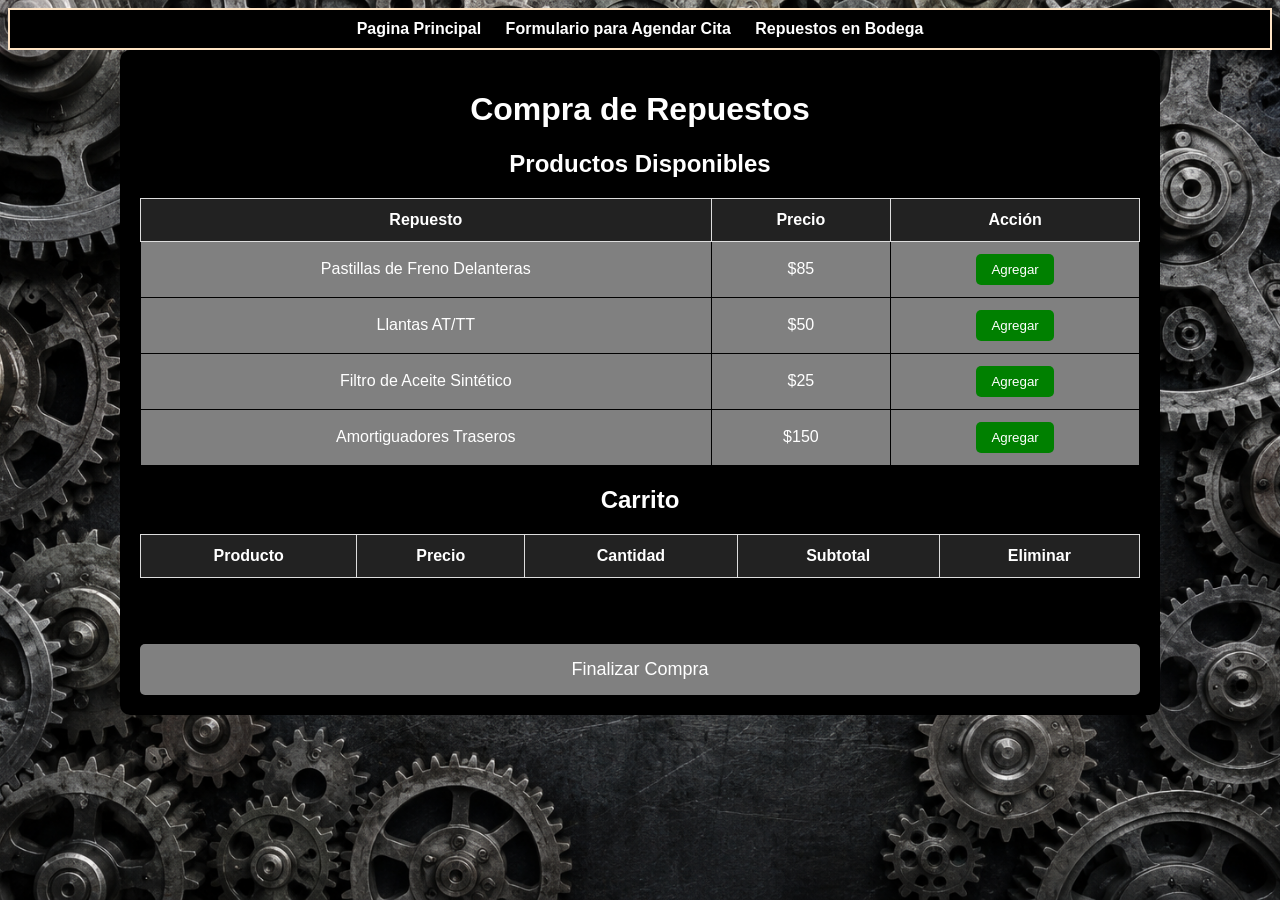
==== compras.html @ 8c578c34 "Add files via upload" ====
<!DOCTYPE html>
<html lang="es">
<head>
    <meta charset="UTF-8">
    <title>Compras</title>
    <link rel="stylesheet" href="Style.css">
    <link rel="stylesheet" href="stylecompras.css">
</head>

<body>
    <nav>
        <a href="index.html">Pagina Principal</a>
        <a href="formulario.html">Formulario para Agendar Cita</a>
        <a href="repuestos.html">Repuestos en Bodega</a>
    </nav>


    <div class="contenedor">

<h1>Compra de Repuestos</h1>

<h2>Productos Disponibles</h2>

<table>

<thead>

<tr>

<th>Repuesto</th>
<th>Precio</th>
<th>Acción</th>

</tr>

</thead>

<tbody>

<tr>

<td>Pastillas de Freno Delanteras</td>
<td>$85</td>

<td>

<button
class="agregar"
onclick="agregarProducto(
'Pastillas de Freno Delanteras',
85
)">
Agregar
</button>

</td>

</tr>

<tr>

<td>Llantas AT/TT</td>
<td>$50</td>

<td>

<button
class="agregar"
onclick="agregarProducto(
'Llantas AT/TT',
50
)">
Agregar
</button>

</td>

</tr>

<tr>

<td>Filtro de Aceite Sintético</td>
<td>$25</td>

<td>

<button
class="agregar"
onclick="agregarProducto(
'Filtro de Aceite Sintético',
25
)">
Agregar
</button>

</td>

</tr>

<tr>

<td>Amortiguadores Traseros</td>
<td>$150</td>

<td>

<button
class="agregar"
onclick="agregarProducto(
'Amortiguadores Traseros',
150
)">
Agregar
</button>

</td>

</tr>

</tbody>

</table>


<h2>Carrito</h2>

<table>

<thead>

<tr>

<th>Producto</th>
<th>Precio</th>
<th>Cantidad</th>
<th>Subtotal</th>
<th>Eliminar</th>

</tr>

</thead>

<tbody id="carrito">

</tbody>

</table>


<div class="total">

Total:
$<span id="total">0</span>

</div>

<button class="comprar">

Finalizar Compra

</button>

</div>



<script>

let carrito=[];


function agregarProducto(nombre,precio){

let existe=
carrito.find(
item=>item.nombre===nombre
);


if(existe){

existe.cantidad++;

}
else{

carrito.push({

nombre:nombre,
precio:precio,
cantidad:1

});

}

actualizarCarrito();

}


function actualizarCarrito(){

let tabla=
document.getElementById(
"carrito"
);

tabla.innerHTML="";

let total=0;


carrito.forEach((item,index)=>{

let subtotal=
item.precio*
item.cantidad;

total+=subtotal;


tabla.innerHTML+=`

<tr>

<td>${item.nombre}</td>

<td>$${item.precio}</td>

<td>

<input
type="number"
value="${item.cantidad}"
min="1"

onchange="
cambiarCantidad(
${index},
this.value
)
">

</td>

<td>$${subtotal}</td>

<td>

<button
class="eliminar"

onclick="
eliminarProducto(
${index}
)
">

X

</button>

</td>

</tr>

`;

});


document.getElementById(
"total"
).innerText=total;

}



function cambiarCantidad(
index,
cantidad
){

carrito[index].cantidad=
parseInt(cantidad);

actualizarCarrito();

}



function eliminarProducto(
index
){

carrito.splice(
index,
1
);

actualizarCarrito();

}

</script>

</body>
</html>
---- Style.css ----
body{
    background-color: black;
    text-align: center;
    font-family:Arial;
    background-image: url(fondocars.png);
    background-size: cover;
    background-repeat: no-repeat;
    background-position: center;
    background-attachment: fixed; 
}

h1{
    color:white;
}

h2{
  color: white;
}

p{
    color:white;
    font-size: 20px;
}

nav{
    background-color: black;
    padding: 10px;
    border: 2px solid bisque;
}

nav a{
    text-decoration: none;
    color: white;
    font-weight: bold;
    margin: 10px;
}

table{
    margin: auto;
    border-collapse: collapse;
    width: 80%;
}

th{
    background-color: black;
    color: white;
    padding: 10px;
}

td{
    padding: 10p;
    background-color: gray;
    color: white;
}

.tarjeta{
    background-color: gray;
    text-align: center;
    width: 30%;
    margin-left: auto;
    margin-right: auto;
    margin-top: 20px;
    padding: 20px;
    border: 2px solid black;
    border-radius: 10px;
}

table td, th{
    border: 1px solid black;
}

ul, ol{
    display: inline-block;
    text-align: left;
    color: white;
}

img{
    border: 3px solid black;
    border-radius: 10px;
}

form{
    background-color: gray;
    padding: 20px;
    width: 300px;
    margin: auto;
    border: 2px solid black;
    border-radius: 10px;
}

input, textarea{
    width: 90%;
    padding: 5px;
}

button{
    background-color: black;
    color: white;
    padding: 10px;
    border: none;
}

footer{
    margin-top: 20px;
    background-color: black;
    padding: 10px;
}
---- stylecompras.css ----
body{
background-color: black;
    text-align: center;
    font-family:Arial;
    background-image: url(fondocars.png);
    background-size: cover;
    background-repeat: no-repeat;
    background-position: center;
    background-attachment: fixed;
}

h1{
text-align:center;
}

.contenedor{

max-width:1000px;
margin:auto;
background:black;
padding:20px;
border-radius:10px;

}

table{

width:100%;
border-collapse:collapse;
margin-top:20px;

}

th,td{

border:1px solid #ddd;
padding:12px;
text-align:center;

}

th{

background:#222;
color:white;

}

button{

padding:8px 15px;
cursor:pointer;
border:none;
border-radius:5px;

}

.agregar{

background:green;
color:white;

}

.eliminar{

background:red;
color:white;

}

.comprar{

background:gray;
color:white;
width:100%;
margin-top:20px;
padding:15px;
font-size:18px;

}

.total{

text-align:right;
font-size:22px;
margin-top:20px;

}

input{

width:50px;
text-align:center;

}
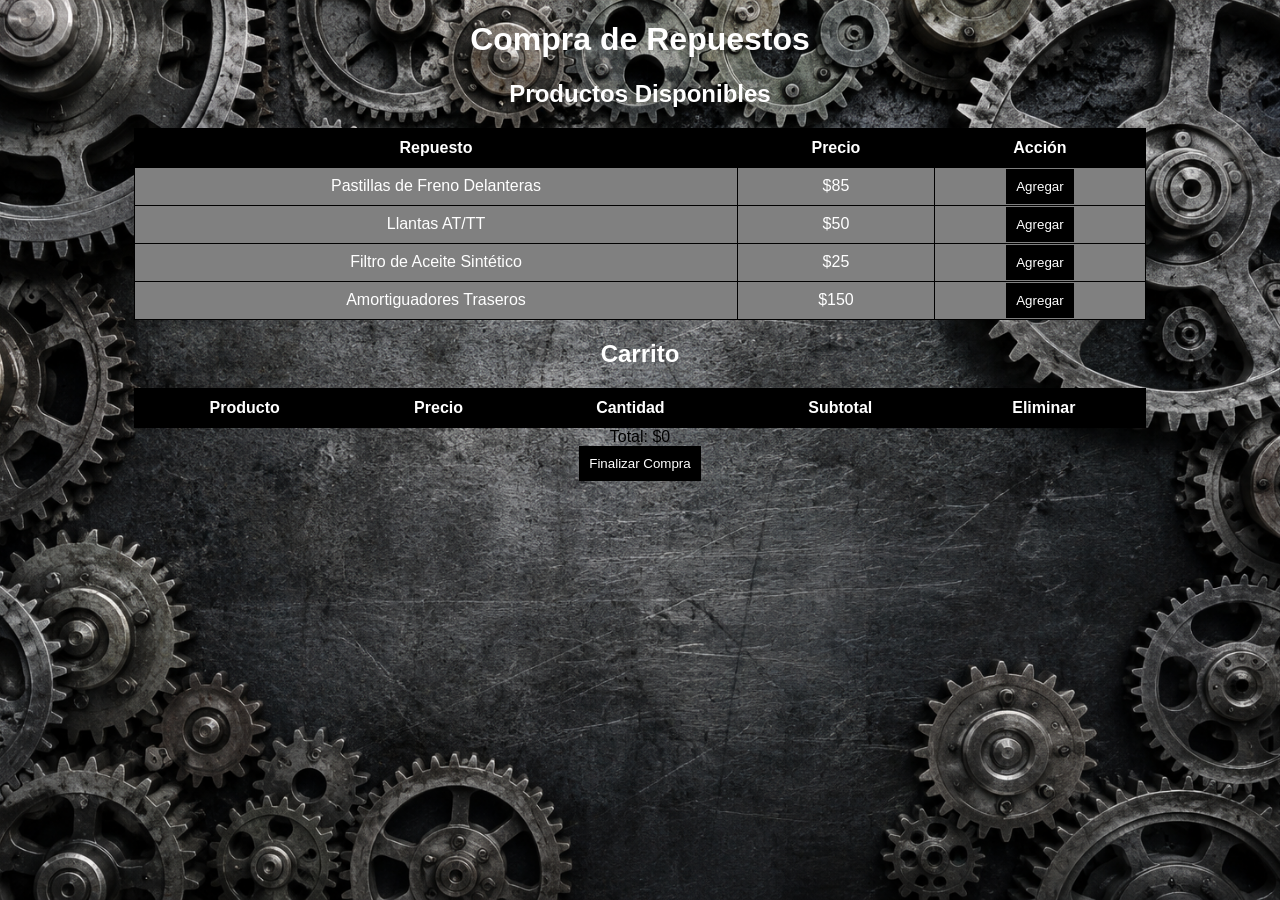
==== commit 2d2a7cdd: "Update compras.html" ====
--- a/compras.html
+++ b/compras.html
@@ -1,307 +1,187 @@
 <!DOCTYPE html>
 <html lang="es">
+
 <head>
     <meta charset="UTF-8">
     <title>Compras</title>
     <link rel="stylesheet" href="Style.css">
-    <link rel="stylesheet" href="stylecompras.css">
 </head>
 
 <body>
-    <nav>
-        <a href="index.html">Pagina Principal</a>
-        <a href="formulario.html">Formulario para Agendar Cita</a>
-        <a href="repuestos.html">Repuestos en Bodega</a>
-    </nav>
 
+<div class="contenedor">
 
-    <div class="contenedor">
+    <h1>Compra de Repuestos</h1>
 
-<h1>Compra de Repuestos</h1>
+    <h2>Productos Disponibles</h2>
 
-<h2>Productos Disponibles</h2>
+    <table border="1">
+        <thead>
+            <tr>
+                <th>Repuesto</th>
+                <th>Precio</th>
+                <th>Acción</th>
+            </tr>
+        </thead>
 
-<table>
+        <tbody>
 
-<thead>
+            <tr>
+                <td>Pastillas de Freno Delanteras</td>
+                <td>$85</td>
+                <td>
+                    <button class="agregar"
+                        onclick="agregarProducto('Pastillas de Freno Delanteras',85)">
+                        Agregar
+                    </button>
+                </td>
+            </tr>
 
-<tr>
+            <tr>
+                <td>Llantas AT/TT</td>
+                <td>$50</td>
+                <td>
+                    <button class="agregar"
+                        onclick="agregarProducto('Llantas AT/TT',50)">
+                        Agregar
+                    </button>
+                </td>
+            </tr>
 
-<th>Repuesto</th>
-<th>Precio</th>
-<th>Acción</th>
+            <tr>
+                <td>Filtro de Aceite Sintético</td>
+                <td>$25</td>
+                <td>
+                    <button class="agregar"
+                        onclick="agregarProducto('Filtro de Aceite Sintético',25)">
+                        Agregar
+                    </button>
+                </td>
+            </tr>
 
-</tr>
+            <tr>
+                <td>Amortiguadores Traseros</td>
+                <td>$150</td>
+                <td>
+                    <button class="agregar"
+                        onclick="agregarProducto('Amortiguadores Traseros',150)">
+                        Agregar
+                    </button>
+                </td>
+            </tr>
 
-</thead>
+        </tbody>
+    </table>
 
-<tbody>
+    <h2>Carrito</h2>
 
-<tr>
+    <table border="1">
+        <thead>
+            <tr>
+                <th>Producto</th>
+                <th>Precio</th>
+                <th>Cantidad</th>
+                <th>Subtotal</th>
+                <th>Eliminar</th>
+            </tr>
+        </thead>
 
-<td>Pastillas de Freno Delanteras</td>
-<td>$85</td>
+        <tbody id="carrito"></tbody>
 
-<td>
+    </table>
 
-<button
-class="agregar"
-onclick="agregarProducto(
-'Pastillas de Freno Delanteras',
-85
-)">
-Agregar
-</button>
+    <div class="total">
+        Total: $<span id="total">0</span>
+    </div>
 
-</td>
-
-</tr>
-
-<tr>
-
-<td>Llantas AT/TT</td>
-<td>$50</td>
-
-<td>
-
-<button
-class="agregar"
-onclick="agregarProducto(
-'Llantas AT/TT',
-50
-)">
-Agregar
-</button>
-
-</td>
-
-</tr>
-
-<tr>
-
-<td>Filtro de Aceite Sintético</td>
-<td>$25</td>
-
-<td>
-
-<button
-class="agregar"
-onclick="agregarProducto(
-'Filtro de Aceite Sintético',
-25
-)">
-Agregar
-</button>
-
-</td>
-
-</tr>
-
-<tr>
-
-<td>Amortiguadores Traseros</td>
-<td>$150</td>
-
-<td>
-
-<button
-class="agregar"
-onclick="agregarProducto(
-'Amortiguadores Traseros',
-150
-)">
-Agregar
-</button>
-
-</td>
-
-</tr>
-
-</tbody>
-
-</table>
-
-
-<h2>Carrito</h2>
-
-<table>
-
-<thead>
-
-<tr>
-
-<th>Producto</th>
-<th>Precio</th>
-<th>Cantidad</th>
-<th>Subtotal</th>
-<th>Eliminar</th>
-
-</tr>
-
-</thead>
-
-<tbody id="carrito">
-
-</tbody>
-
-</table>
-
-
-<div class="total">
-
-Total:
-$<span id="total">0</span>
+    <button class="comprar">
+        Finalizar Compra
+    </button>
 
 </div>
 
-<button class="comprar">
-
-Finalizar Compra
-
-</button>
-
-</div>
-
-
-
 <script>
 
-let carrito=[];
+let carrito = [];
 
+function agregarProducto(nombre, precio){
 
-function agregarProducto(nombre,precio){
+    let existe = carrito.find(
+        item => item.nombre === nombre
+    );
 
-let existe=
-carrito.find(
-item=>item.nombre===nombre
-);
+    if(existe){
+        existe.cantidad++;
+    } else {
 
+        carrito.push({
+            nombre: nombre,
+            precio: precio,
+            cantidad: 1
+        });
 
-if(existe){
+    }
 
-existe.cantidad++;
+    actualizarCarrito();
+}
 
+function actualizarCarrito(){
+
+    let tabla = document.getElementById("carrito");
+
+    tabla.innerHTML = "";
+
+    let total = 0;
+
+    carrito.forEach((item,index)=>{
+
+        let subtotal = item.precio * item.cantidad;
+
+        total += subtotal;
+
+        tabla.innerHTML += `
+
+        <tr>
+            <td>${item.nombre}</td>
+            <td>$${item.precio}</td>
+
+            <td>
+                <input
+                    type="number"
+                    min="1"
+                    value="${item.cantidad}"
+                    onchange="cambiarCantidad(${index},this.value)">
+            </td>
+
+            <td>$${subtotal}</td>
+
+            <td>
+                <button onclick="eliminarProducto(${index})">
+                    X
+                </button>
+            </td>
+
+        </tr>
+
+        `;
+    });
+
+    document.getElementById("total").innerText = total;
 }
-else{
 
-carrito.push({
+function cambiarCantidad(index,cantidad){
 
-nombre:nombre,
-precio:precio,
-cantidad:1
+    carrito[index].cantidad = parseInt(cantidad);
 
-});
+    actualizarCarrito();
 
 }
 
-actualizarCarrito();
+function eliminarProducto(index){
 
-}
+    carrito.splice(index,1);
 
-
-function actualizarCarrito(){
-
-let tabla=
-document.getElementById(
-"carrito"
-);
-
-tabla.innerHTML="";
-
-let total=0;
-
-
-carrito.forEach((item,index)=>{
-
-let subtotal=
-item.precio*
-item.cantidad;
-
-total+=subtotal;
-
-
-tabla.innerHTML+=`
-
-<tr>
-
-<td>${item.nombre}</td>
-
-<td>$${item.precio}</td>
-
-<td>
-
-<input
-type="number"
-value="${item.cantidad}"
-min="1"
-
-onchange="
-cambiarCantidad(
-${index},
-this.value
-)
-">
-
-</td>
-
-<td>$${subtotal}</td>
-
-<td>
-
-<button
-class="eliminar"
-
-onclick="
-eliminarProducto(
-${index}
-)
-">
-
-X
-
-</button>
-
-</td>
-
-</tr>
-
-`;
-
-});
-
-
-document.getElementById(
-"total"
-).innerText=total;
-
-}
-
-
-
-function cambiarCantidad(
-index,
-cantidad
-){
-
-carrito[index].cantidad=
-parseInt(cantidad);
-
-actualizarCarrito();
-
-}
-
-
-
-function eliminarProducto(
-index
-){
-
-carrito.splice(
-index,
-1
-);
-
-actualizarCarrito();
+    actualizarCarrito();
 
 }
 
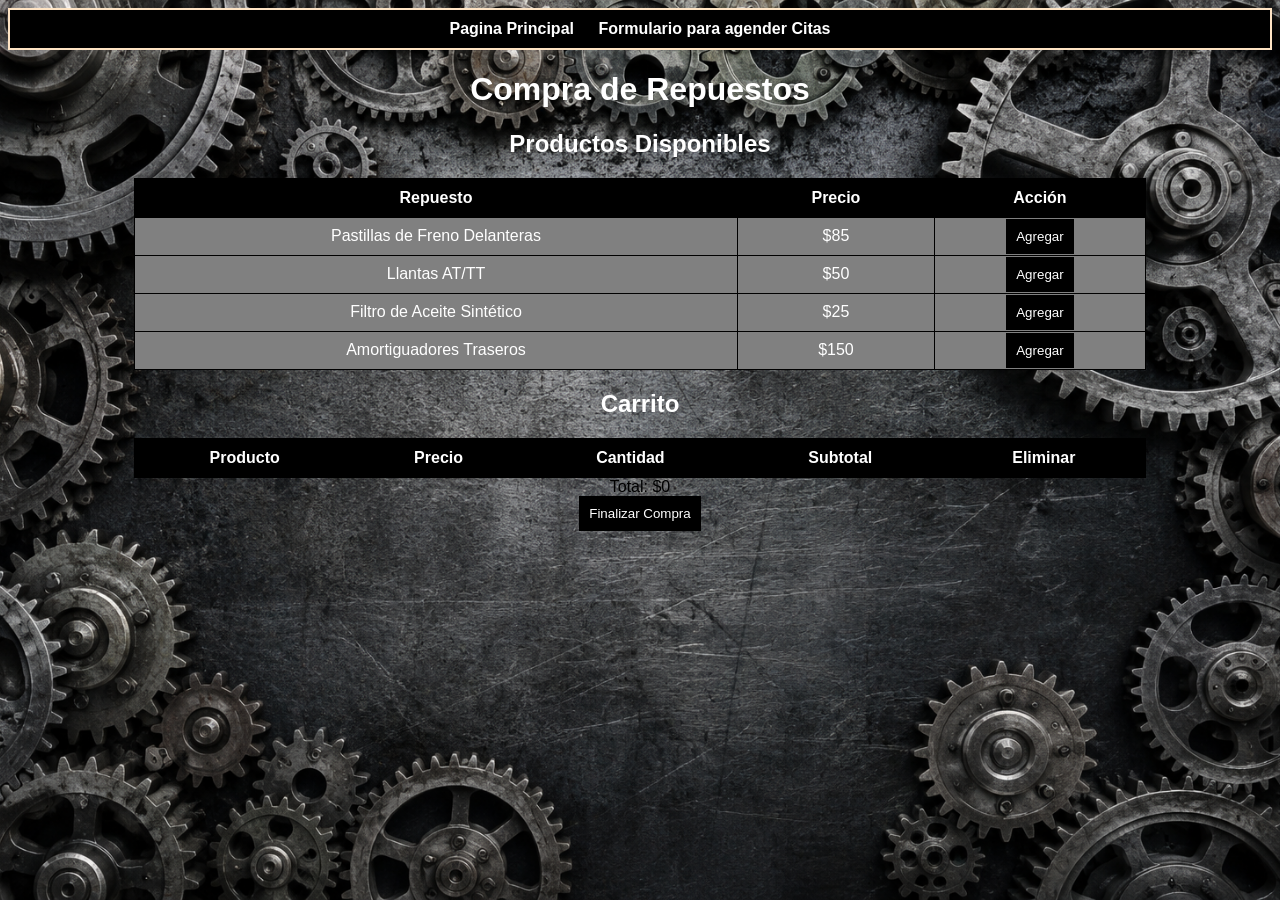
==== commit efe50d11: "Update compras.html" ====
--- a/compras.html
+++ b/compras.html
@@ -8,6 +8,10 @@
 </head>
 
 <body>
+    <nav>
+        <a href="index.html">Pagina Principal</a>
+        <a href="formulario.html">Formulario para agender Citas</a>
+    </nav>
 
 <div class="contenedor">
 
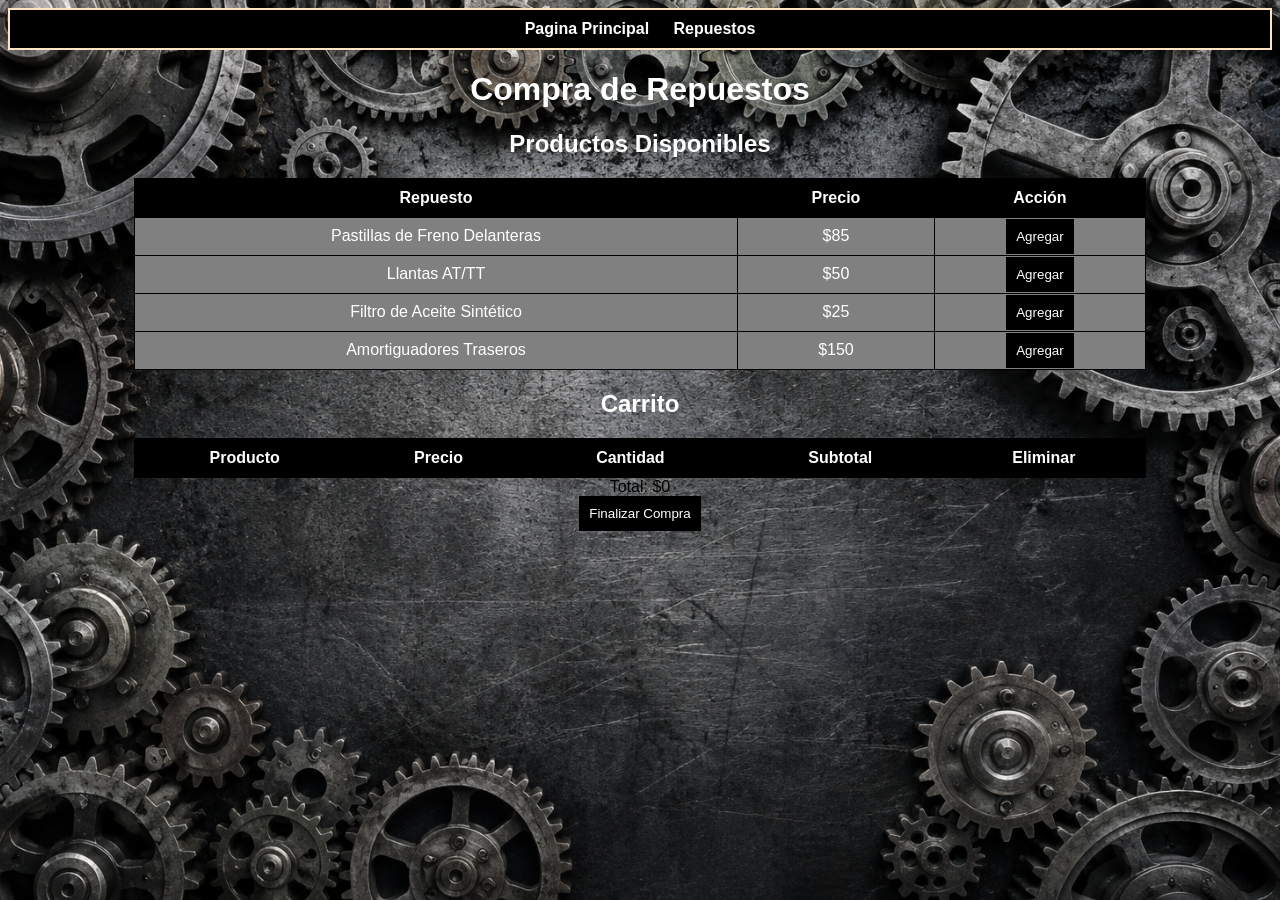
==== commit 0f0d8283: "Update compras.html" ====
--- a/compras.html
+++ b/compras.html
@@ -8,9 +8,9 @@
 </head>
 
 <body>
-    <nav>
+        <nav>
         <a href="index.html">Pagina Principal</a>
-        <a href="formulario.html">Formulario para agender Citas</a>
+        <a href="repuestos.html">Repuestos</a>
     </nav>
 
 <div class="contenedor">
